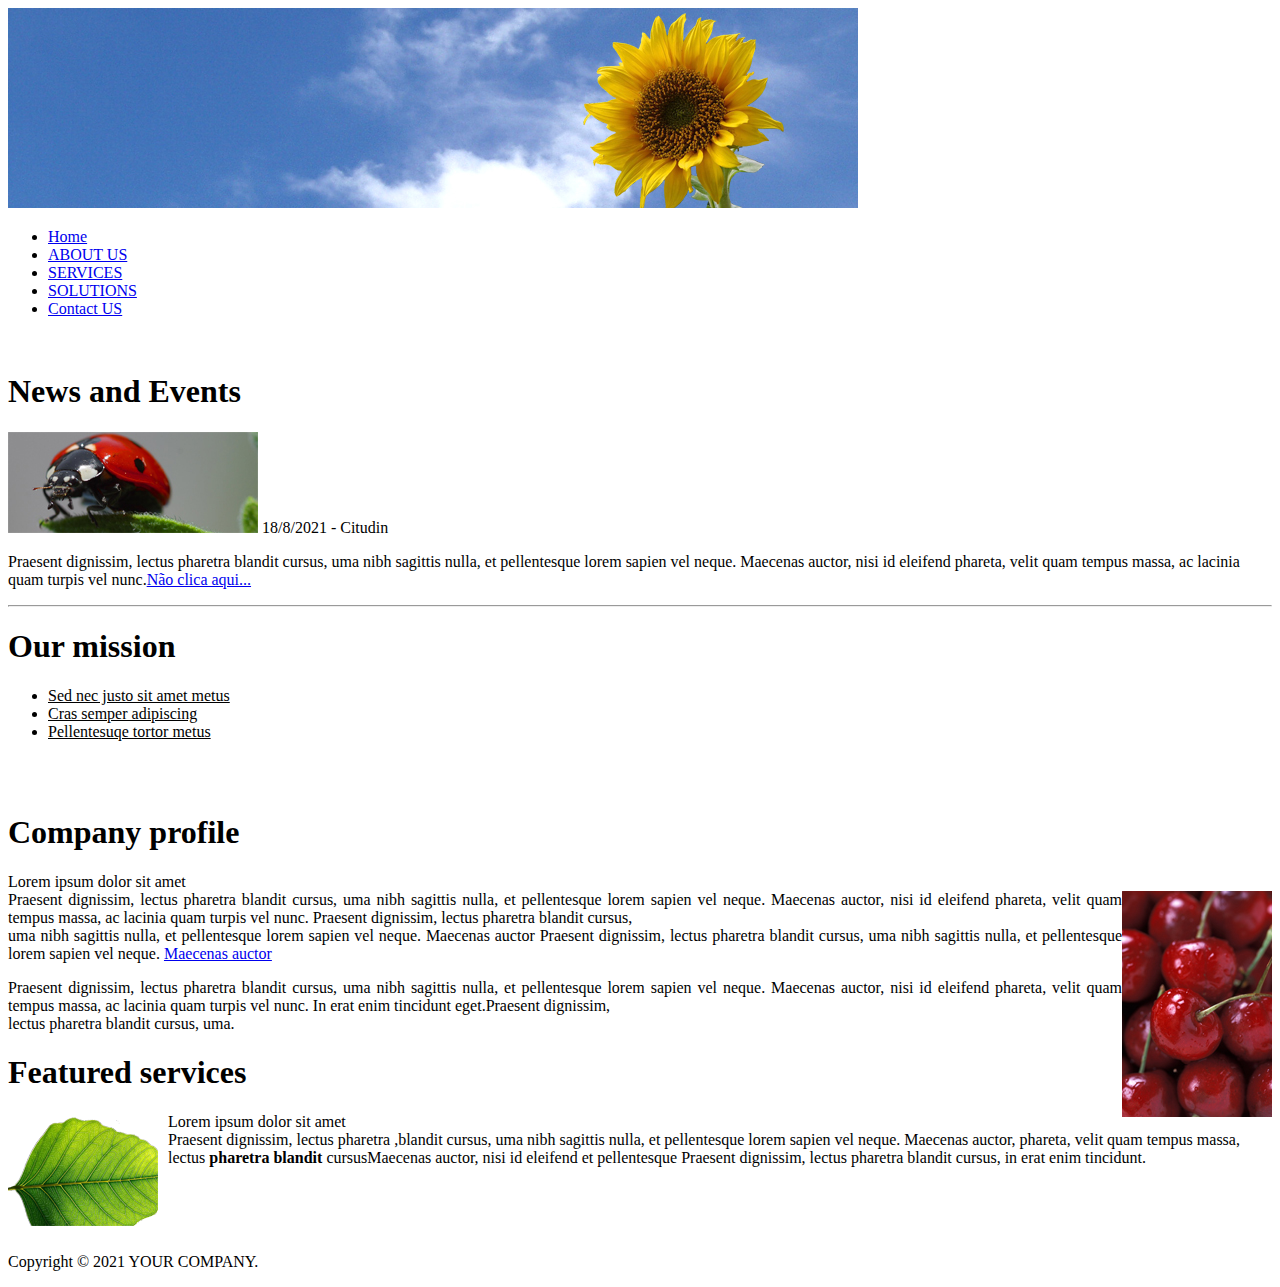
==== index.html @ 4538be9f "Criado 5 paginas html" ====
<!DOCTYPE html>
<html lang="pt-br" dir="ltr">

<head>
    <meta charset="UTF-8">
    <meta http-equiv="X-UA-Compatible" content="IE=edge">
    <meta name="viewport" content="width=device-width, initial-scale=1.0">
    <title>HOME</title>
    <link rel="stylesheet" href="styles.css">
</head>

<body>

    <div>

        <div>

            <img src="./img/banner.jpg" alt="Lindo Girassol" title="Alegria ao amanhecer" width="">

        </div>
        <div>
            <header>
                <nav>
                    <ul>
                        <li><a href="./index.html">Home</a></li>
                        <li><a href="./about.html">ABOUT US</a></li>
                        <li><a href="./services.html">SERVICES</a></li>
                        <li><a href="./solutions.html">SOLUTIONS</a></li>
                        <li><a href="./contact.html">Contact US</a></li>
                    </ul>
                </nav>
            </header>
        </div>
        <br>

        <div>
            <h1>News and Events</h1>

            <img src="./img/joaninha.jpg" alt="Joaninha" title="Joaninha sobre uma folha"> 18/8/2021 - Citudin
            <p>Praesent dignissim, lectus pharetra blandit cursus, uma nibh sagittis nulla, et pellentesque lorem sapien
                vel neque. Maecenas auctor, nisi id eleifend phareta, velit quam tempus massa, ac lacinia quam turpis
                vel nunc.<a href="https://i.pinimg.com/564x/fb/65/f2/fb65f28a9f62dd98682a8dba6c538fd5.jpg">Não clica
                    aqui...</a>
            </p>
        </div>
    </div>

    <div>
        <hr>
    </div>

    <div>
        <h1>Our mission</h1>
        <ul>
            <li><u>Sed nec justo sit amet metus</u></li>
            <li><u>Cras semper adipiscing</u></li>
            <li><u>Pellentesuqe tortor metus</u></li>
        </ul>
    </div>

    <br>
    <br>
    <div id="comp">
        <h1>Company profile</h1>

        <p>Lorem ipsum dolor sit amet <br> <img src="./img/cerises.jpg" alt="cereja" id="cereja" title="Cereja">
            Praesent dignissim, lectus pharetra blandit cursus, uma nibh sagittis nulla, et pellentesque lorem sapien
            vel neque. Maecenas auctor, nisi id eleifend phareta, velit quam tempus massa, ac lacinia quam turpis
            vel nunc. Praesent dignissim, lectus pharetra blandit cursus, <br> uma nibh sagittis nulla, et pellentesque
            lorem
            sapien vel neque. Maecenas auctor Praesent dignissim, lectus pharetra blandit cursus,
            uma nibh sagittis nulla, et pellentesque lorem sapien vel neque. <a
                href="https://anamariabraga.globo.com/receita/a-melhor-coxinha-do-brasil-acusa-erro/">Maecenas
                auctor</a>
        </p>

        <p>Praesent dignissim, lectus pharetra blandit cursus, uma nibh sagittis nulla, et pellentesque
            lorem sapien
            vel neque. Maecenas auctor, nisi id eleifend phareta, velit quam tempus massa, ac lacinia quam turpis
            vel nunc. In erat enim tincidunt eget.Praesent dignissim,<br> lectus pharetra blandit cursus, uma.
        </p>

    </div>
    <div>

        <h1>Featured services</h1>

        <img src="./img/leaf.png" alt="Folha" id="folha" title="Folha verde">
        <p>Lorem ipsum dolor sit amet <br>
            Praesent dignissim, lectus pharetra ,blandit cursus, uma nibh sagittis nulla, et pellentesque lorem
            sapien vel neque. Maecenas auctor,  phareta, velit quam tempus massa, lectus <b>pharetra blandit</b> cursusMaecenas auctor, nisi
            id eleifend et pellentesque Praesent dignissim, lectus pharetra blandit cursus, in erat enim tincidunt.

        </p>

    </div>
    <br>
    <br>
    <br>
    <div>
        <p>Copyright © 2021 YOUR COMPANY.</p>
    </div>

    </div>

</body>

</html>
---- styles.css ----
#folha {

    float: left;
    padding-right: 10px;
}

#cereja {
    
    float: right;
      
}

#team {

    float: left;
    padding-right: 10px;
}

#cedros {
    
    float: right;
          
}

#header {
    
    margin: 1%;

}

#flor {
    
    margin: 1%;
}

#agua {

    float: left;
    padding-right: 10px;

   
}
#lorem {
    
    margin:1%;
}

#comp {

    text-align: justify;
 
}
#glo {

    text-align: justify;
 
}
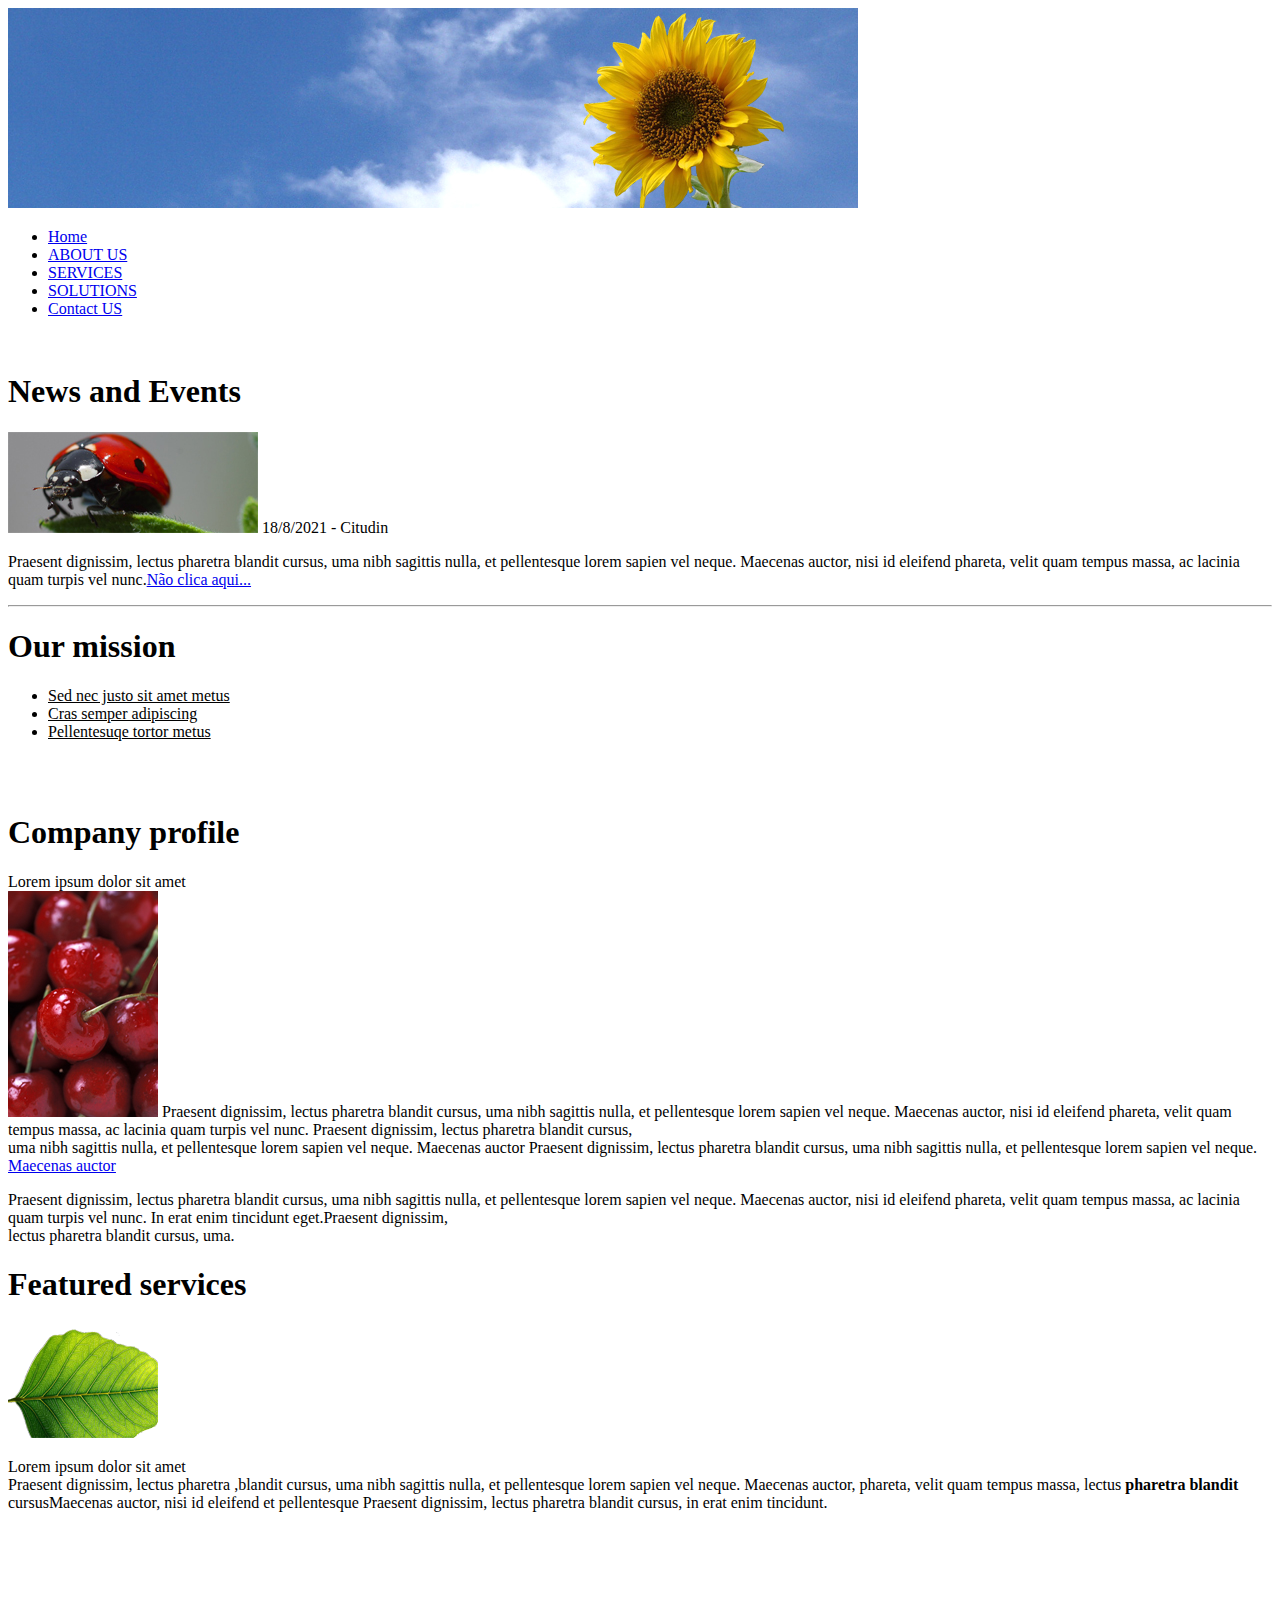
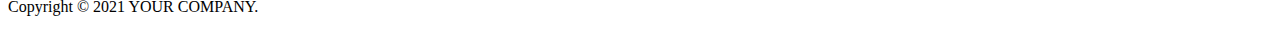
==== commit f27a827a: "Correção de detalhes no head" ====
--- a/index.html
+++ b/index.html
@@ -3,10 +3,9 @@
 
 <head>
     <meta charset="UTF-8">
-    <meta http-equiv="X-UA-Compatible" content="IE=edge">
     <meta name="viewport" content="width=device-width, initial-scale=1.0">
     <title>HOME</title>
-    <link rel="stylesheet" href="styles.css">
+    <link rel="stylesheet" href="./css/estilo.css" type="text.css">
 </head>
 
 <body>
